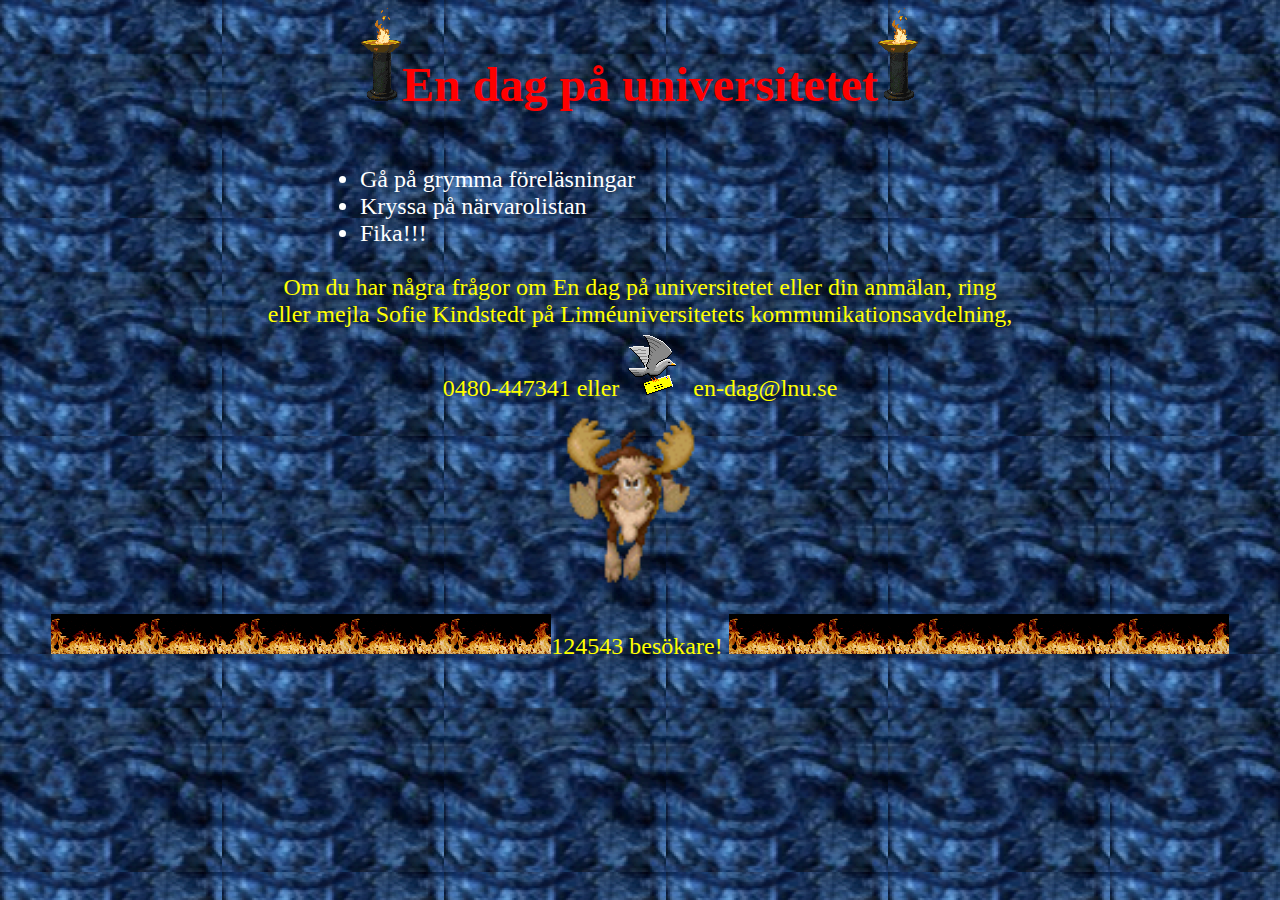
==== 90th.html @ f5bb8106 "filat" ====
<!DOCTYPE html>


<html>

  <head>
   
     <meta charset="utf-8" />
     <title>En dag på universitetet, Webben idag och i framtiden</title>
  
  	<style>
  	body {
		background: url(images/background.png);
		font-size: 1.5em;
		text-align: center;
  	}

  	ul{
  		margin:0 auto;
  		width:600px;
  		text-align: left;
  	}

  	h1{margin:0 auto; width:600px;}
  	li {color:#FFF;}

  	p {text-align:center; color:yellow;margin:0 20%;}

	</style>
  </head>
  


  <body>
  <h1 style="color:red"><img src="images/candles.gif">En dag på universitetet<img src="images/candles.gif"></h1>
  <br ><br>
  <ul>
  	<li>Gå på grymma föreläsningar</li>
  	<li>Kryssa på närvarolistan</li>
  	<li>Fika!!!</li>

  </ul>
  <br>
  <p>Om du har några frågor om En dag på universitetet eller din anmälan, ring eller mejla Sofie Kindstedt på Linnéuniversitetets kommunikationsavdelning, 0480-447341 eller <img src="images/bird.gif"> en-dag@lnu.se</p>

  <img src="images/moose.gif" width="150"><br>
  <img src="images/fire.gif"><img src="images/fire.gif"><img src="images/fire.gif"><img src="images/fire.gif"><img src="images/fire.gif"><span style="color:yellow;">124543 besökare!</span> <img src="images/fire.gif"><img src="images/fire.gif"><img src="images/fire.gif"><img src="images/fire.gif"><img src="images/fire.gif">
  </body>
</html>
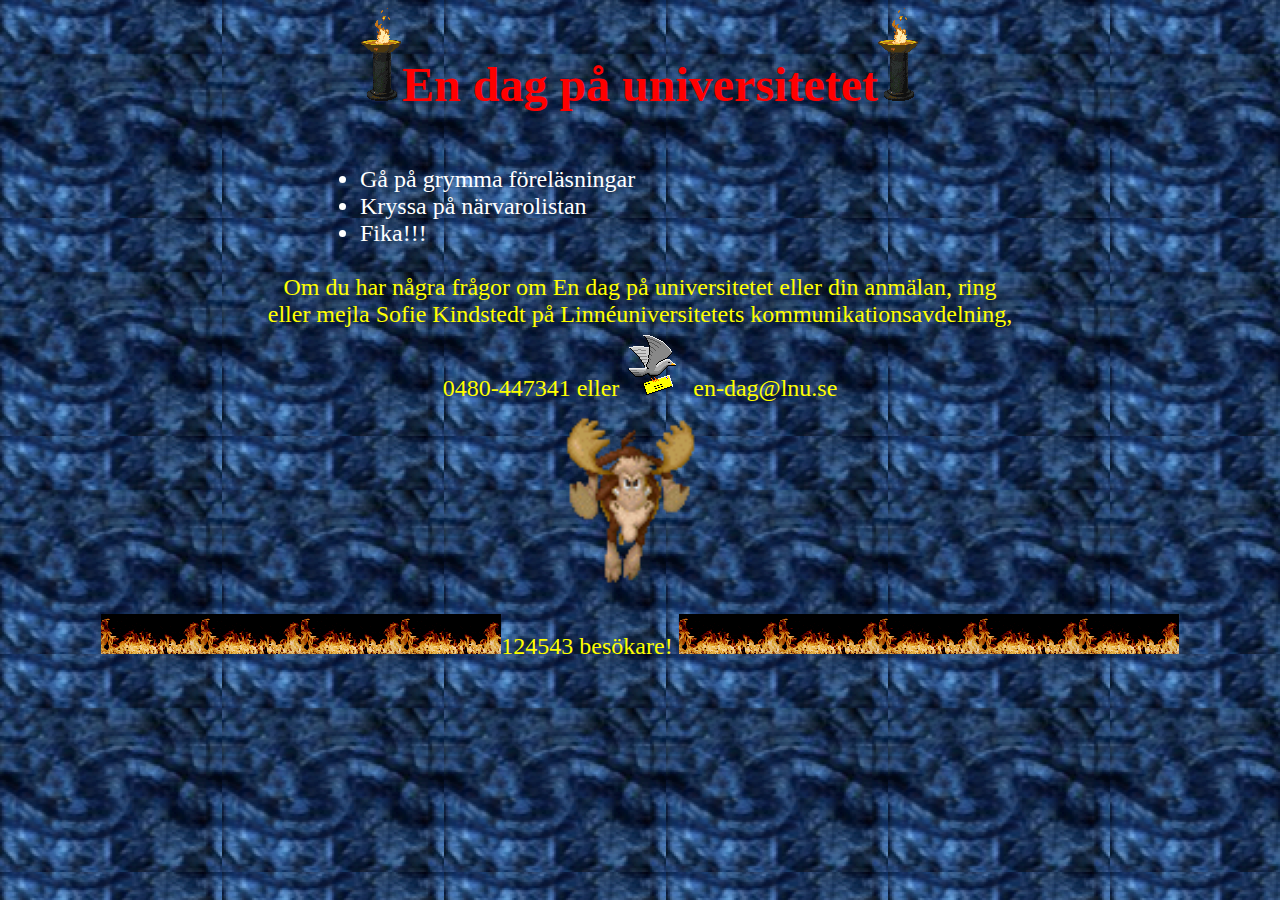
==== commit 2a515999: "Lagt till info om linked data. Tims TED-talk" ====
--- a/90th.html
+++ b/90th.html
@@ -44,6 +44,6 @@
   <p>Om du har några frågor om En dag på universitetet eller din anmälan, ring eller mejla Sofie Kindstedt på Linnéuniversitetets kommunikationsavdelning, 0480-447341 eller <img src="images/bird.gif"> en-dag@lnu.se</p>
 
   <img src="images/moose.gif" width="150"><br>
-  <img src="images/fire.gif"><img src="images/fire.gif"><img src="images/fire.gif"><img src="images/fire.gif"><img src="images/fire.gif"><span style="color:yellow;">124543 besökare!</span> <img src="images/fire.gif"><img src="images/fire.gif"><img src="images/fire.gif"><img src="images/fire.gif"><img src="images/fire.gif">
+  <img src="images/fire.gif"><img src="images/fire.gif"><img src="images/fire.gif"><img src="images/fire.gif"><span style="color:yellow;">124543 besökare!</span> <img src="images/fire.gif"><img src="images/fire.gif"><img src="images/fire.gif"><img src="images/fire.gif"><img src="images/fire.gif">
   </body>
 </html>
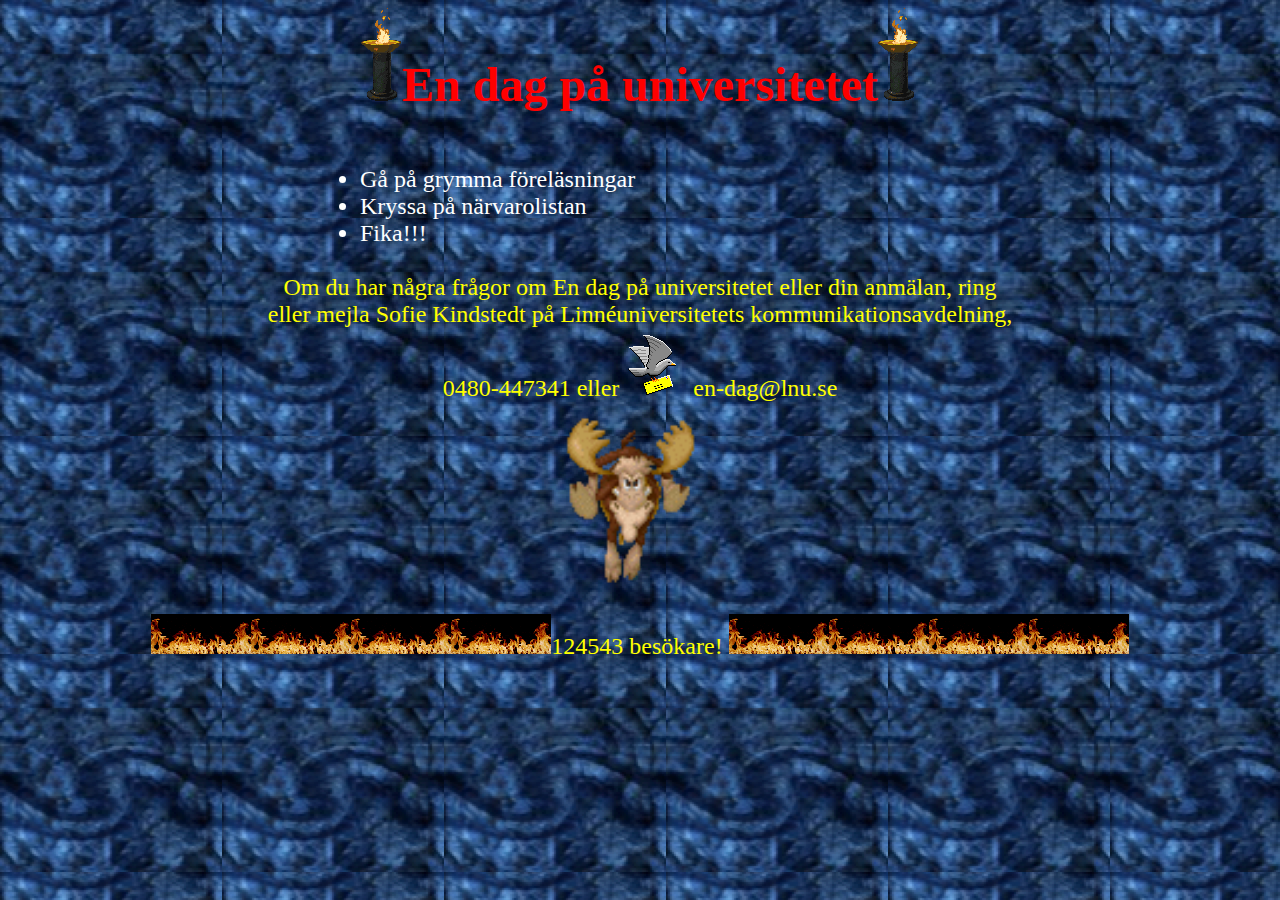
==== commit 9d1867a8: "Mindre justeringar" ====
--- a/90th.html
+++ b/90th.html
@@ -44,6 +44,6 @@
   <p>Om du har några frågor om En dag på universitetet eller din anmälan, ring eller mejla Sofie Kindstedt på Linnéuniversitetets kommunikationsavdelning, 0480-447341 eller <img src="images/bird.gif"> en-dag@lnu.se</p>
 
   <img src="images/moose.gif" width="150"><br>
-  <img src="images/fire.gif"><img src="images/fire.gif"><img src="images/fire.gif"><img src="images/fire.gif"><span style="color:yellow;">124543 besökare!</span> <img src="images/fire.gif"><img src="images/fire.gif"><img src="images/fire.gif"><img src="images/fire.gif"><img src="images/fire.gif">
+  <img src="images/fire.gif"><img src="images/fire.gif"><img src="images/fire.gif"><img src="images/fire.gif"><span style="color:yellow;">124543 besökare!</span> <img src="images/fire.gif"><img src="images/fire.gif"><img src="images/fire.gif"><img src="images/fire.gif">
   </body>
 </html>
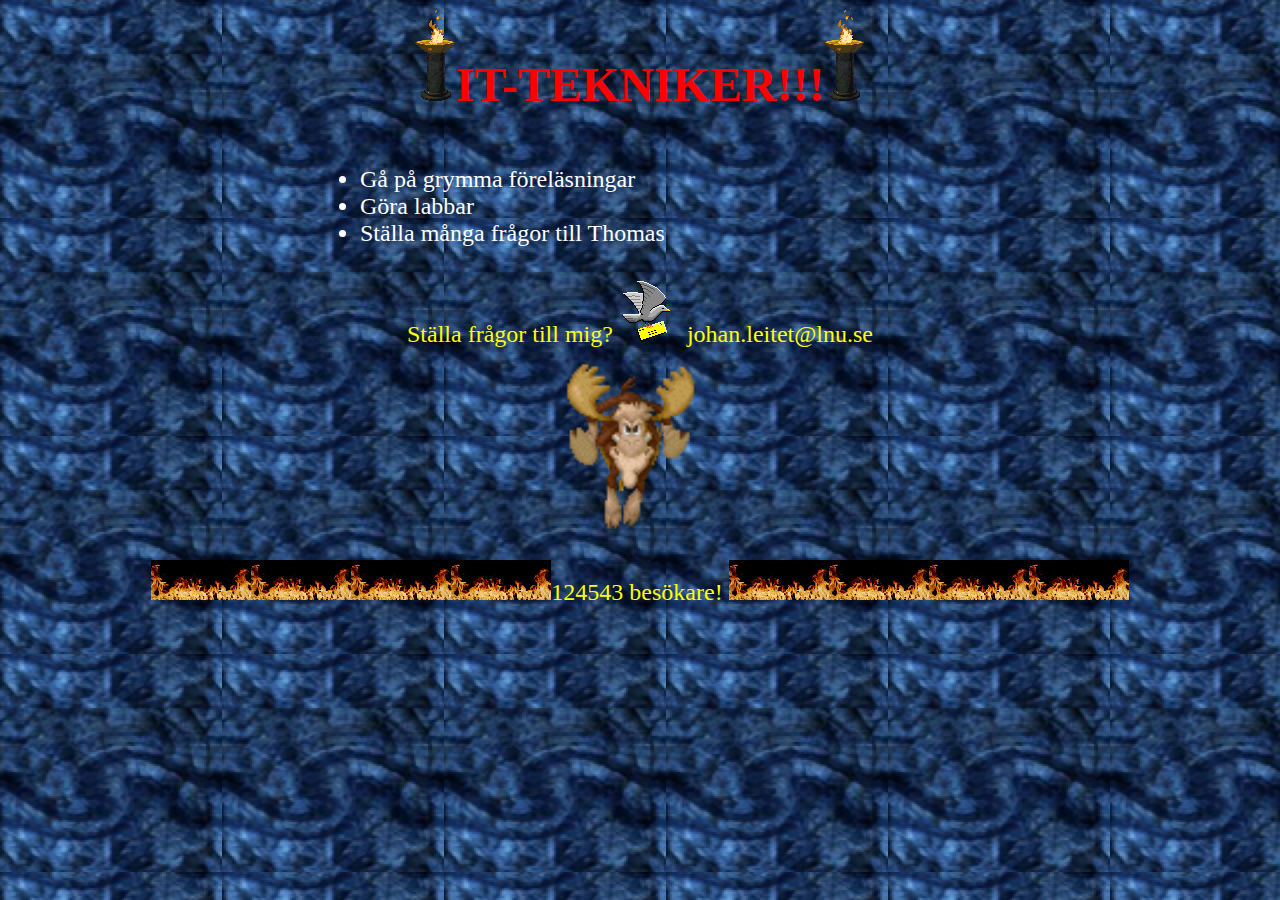
==== commit 79237fff: "Förändringar inför föreläsning" ====
--- a/90th.html
+++ b/90th.html
@@ -6,7 +6,7 @@
   <head>
    
      <meta charset="utf-8" />
-     <title>En dag på universitetet, Webben idag och i framtiden</title>
+     <title>Introduktion till informationsteknik, Webben idag och i framtiden</title>
   
   	<style>
   	body {
@@ -32,16 +32,16 @@
 
 
   <body>
-  <h1 style="color:red"><img src="images/candles.gif">En dag på universitetet<img src="images/candles.gif"></h1>
+  <h1 style="color:red"><img src="images/candles.gif">IT-TEKNIKER!!!<img src="images/candles.gif"></h1>
   <br ><br>
   <ul>
   	<li>Gå på grymma föreläsningar</li>
-  	<li>Kryssa på närvarolistan</li>
-  	<li>Fika!!!</li>
+  	<li>Göra labbar</li>
+  	<li>Ställa många frågor till Thomas</li>
 
   </ul>
   <br>
-  <p>Om du har några frågor om En dag på universitetet eller din anmälan, ring eller mejla Sofie Kindstedt på Linnéuniversitetets kommunikationsavdelning, 0480-447341 eller <img src="images/bird.gif"> en-dag@lnu.se</p>
+  <p>Ställa frågor till mig?  <img src="images/bird.gif"> johan.leitet@lnu.se</p>
 
   <img src="images/moose.gif" width="150"><br>
   <img src="images/fire.gif"><img src="images/fire.gif"><img src="images/fire.gif"><img src="images/fire.gif"><span style="color:yellow;">124543 besökare!</span> <img src="images/fire.gif"><img src="images/fire.gif"><img src="images/fire.gif"><img src="images/fire.gif">
